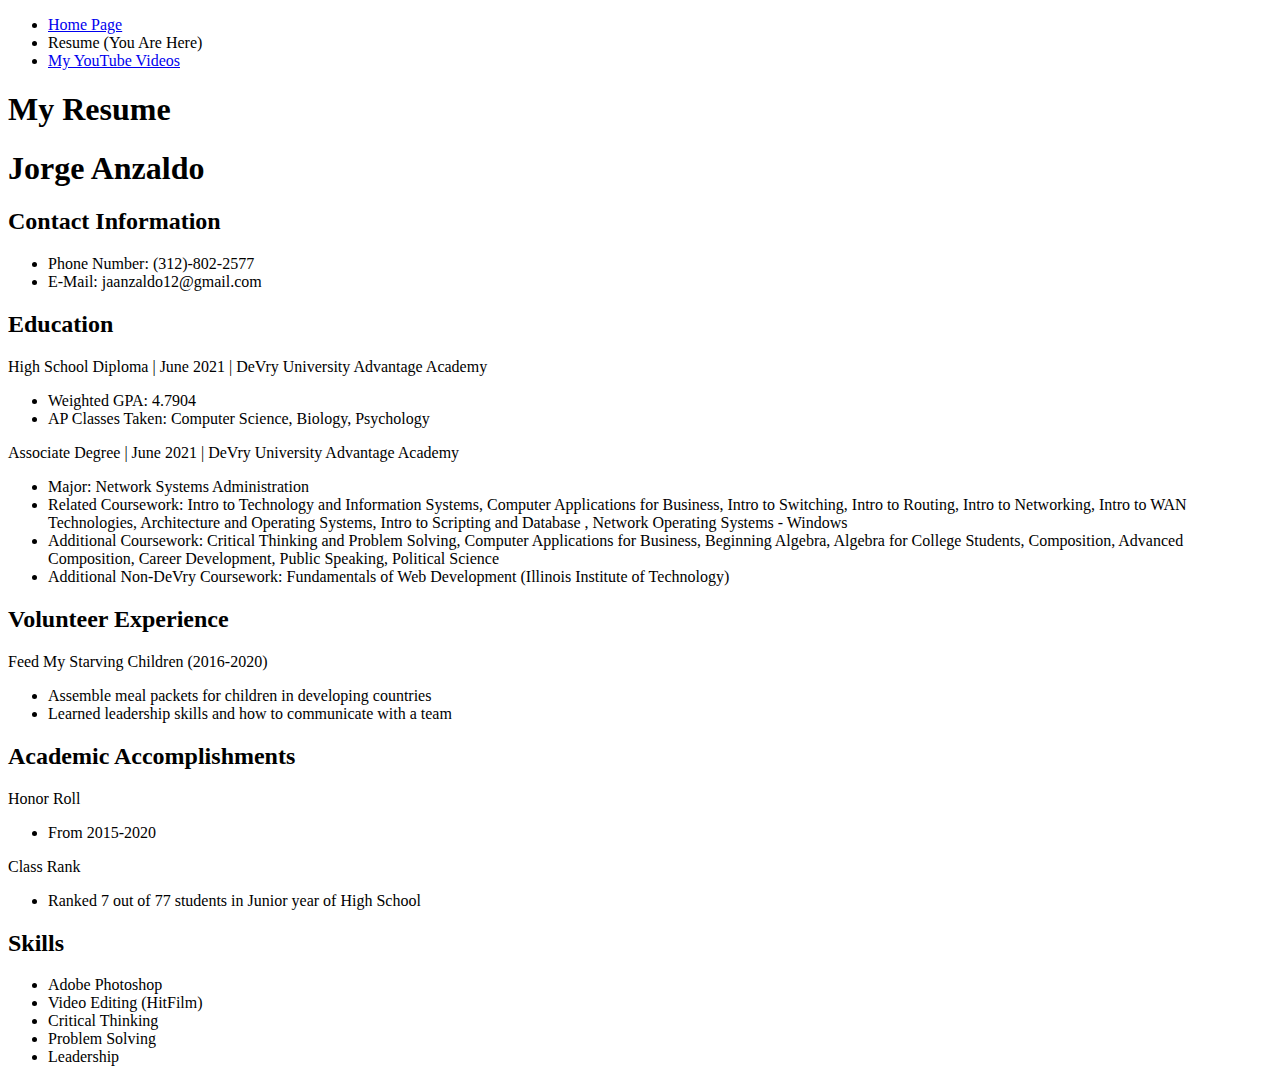
==== resume.html @ 8195be51 "added files from previous iteration" ====
<!DOCTYPE html>
<html lang="en">
	<head>
		<meta charset="UTF-8">
		<title>Resume</title>
	</head>
	<body>
    
	<ul>
		<li><a href="index.html">Home Page</a></li>
		<li>Resume (You Are Here)</li>
		<li><a href="videos.html">My YouTube Videos</a></li>
	</ul>
	
	<h1>My Resume</h1>
	
	<h1>Jorge Anzaldo</h1>
	
	<h2>Contact Information</h2>
	
	<ul>
		<li>Phone Number: (312)-802-2577</li>
		<li>E-Mail: jaanzaldo12@gmail.com</li>
	</ul>
	
	<h2>Education</h2>
	
	<p>High School Diploma | June 2021 | DeVry University Advantage Academy</p>
	<ul>
		<li>Weighted GPA: 4.7904</li>
		<li>AP Classes Taken: Computer Science, Biology, Psychology</li>
	</ul>
	
	<p>Associate Degree | June 2021 | DeVry University Advantage Academy</p>
	<ul>
		<li>Major: Network Systems Administration</li>
		<li>Related Coursework: Intro to Technology and Information Systems, Computer Applications for Business, Intro to Switching, Intro to Routing, Intro to Networking, Intro to WAN Technologies, Architecture and Operating Systems, Intro to Scripting and Database , Network Operating Systems - Windows</li>
		<li>Additional Coursework: Critical Thinking and Problem Solving, Computer Applications for Business, Beginning Algebra, Algebra for College Students, Composition, Advanced Composition, Career Development, Public Speaking, Political Science</li>
		<li>Additional Non-DeVry Coursework: Fundamentals of Web Development (Illinois Institute of Technology)</li>
	</ul>	
	
	<h2>Volunteer Experience</h2>
	<p>Feed My Starving Children (2016-2020)</p>
	<ul>
		<li>Assemble meal packets for children in developing countries</li>
		<li>Learned leadership skills and how to communicate with a team</li>
	</ul>
	
	<h2>Academic Accomplishments</h2>
	<p>Honor Roll</p>
	<ul>
		<li>From 2015-2020</li>
	</ul>
	<p>Class Rank</p>
	<ul>
		<li>Ranked 7 out of 77 students in Junior year of High School</li>
	</ul>
	
	<h2>Skills</h2>
	<ul>
		<li>Adobe Photoshop</li>
		<li>Video Editing (HitFilm)</li>
		<li>Critical Thinking</li>
		<li>Problem Solving</li>
		<li>Leadership</li>
	</ul>
	
	
	</body>
	
</html>
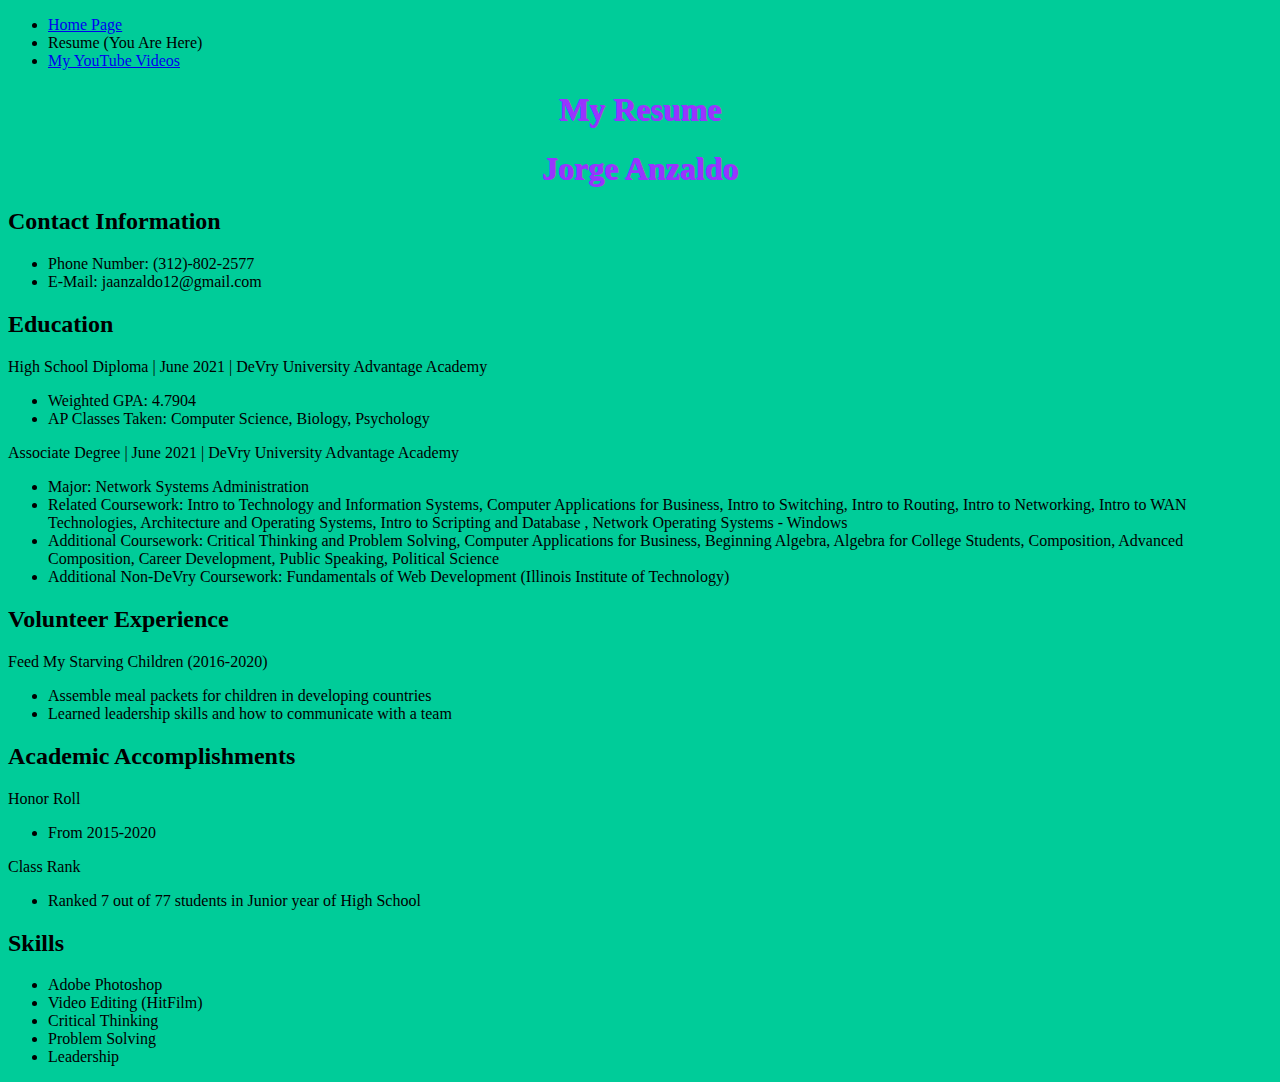
==== commit 84985d2e: "Added style to body and h1, started to link fonts" ====
--- a/resume.html
+++ b/resume.html
@@ -2,6 +2,10 @@
 <html lang="en">
 	<head>
 		<meta charset="UTF-8">
+		<link rel="stylesheet" href="css/style.css">
+		<link href="https://fonts.googleapis.com/css2?family=Rubik:wght@300&display=swap" rel="stylesheet"> 
+		<link href="https://fonts.googleapis.com/css2?family=Blinker:wght@800&display=swap" rel="stylesheet">
+		<link href="https://fonts.googleapis.com/css2?family=Quicksand&display=swap" rel="stylesheet"> 		
 		<title>Resume</title>
 	</head>
 	<body>
--- a/css/style.css
+++ b/css/style.css
@@ -0,0 +1,8 @@
+body {
+	background-color:#00cc99;
+}	
+h1 { 
+	color:#9933ff;
+	text-align:center;
+	text-shadow: 1px 1px;
+}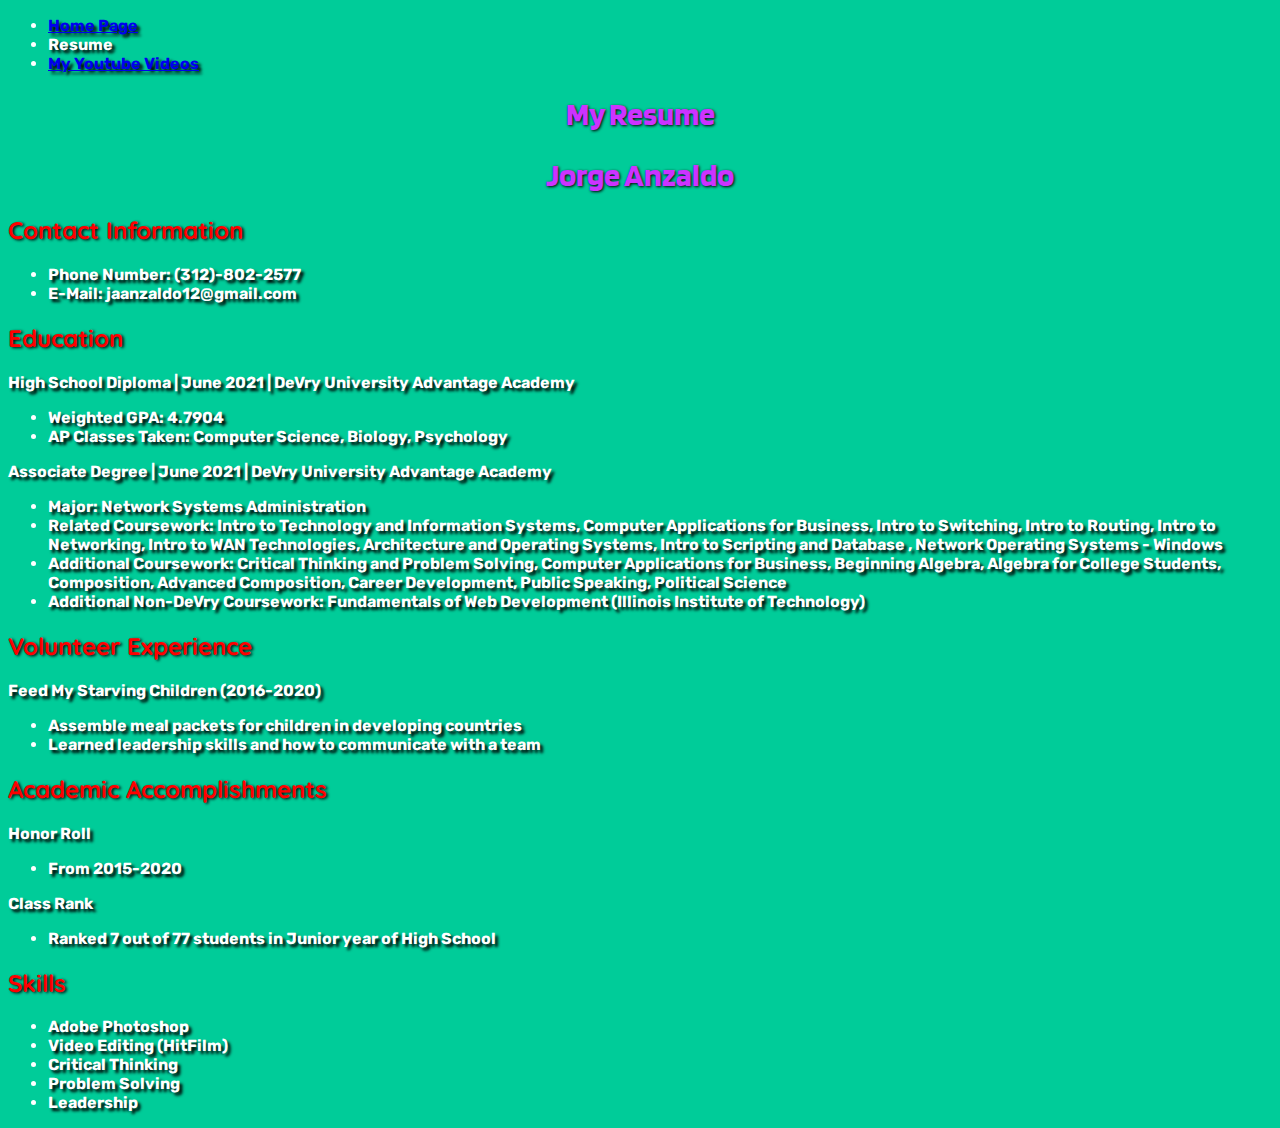
==== commit b7018d8f: "added nav id, div id, onpage id to all 3 pages" ====
--- a/resume.html
+++ b/resume.html
@@ -10,11 +10,15 @@
 	</head>
 	<body>
     
-	<ul>
-		<li><a href="index.html">Home Page</a></li>
-		<li>Resume (You Are Here)</li>
-		<li><a href="videos.html">My YouTube Videos</a></li>
-	</ul>
+		<nav id="main-navbar">
+			<div id="navbar-container">
+				<ul>
+					<li><a href="index.html">Home Page</a></li>
+					<li id ="onpage">Resume</li>
+					<li><a href="videos.html">My Youtube Videos</a></li>
+				</ul>
+			</div>
+		</nav>
 	
 	<h1>My Resume</h1>
 	
--- a/css/style.css
+++ b/css/style.css
@@ -2,7 +2,34 @@
 	background-color:#00cc99;
 }	
 h1 { 
-	color:#9933ff;
+	font-family: 'Blinker', sans-serif;
+	color:#cc33ff;
 	text-align:center;
-	text-shadow: 1px 1px;
+	text-shadow: 1px 1px 3px black;
+}
+
+h2 {
+	font-family: 'Quicksand', sans-serif;
+	color:#ff0000;
+	text-shadow: 2px 1px 3px black;
+}
+
+h3 {
+	font-family: 'Quicksand', sans-serif;
+	color:#ff0000;
+	text-shadow: 2px 1px 3px black;
+}
+
+p {
+	font-family: 'Rubik', light;
+	color:#ffffff;
+	font-weight:bold;
+	text-shadow: 3px 3px 3px black;
+}
+
+ul {
+	font-family: 'Rubik', light;
+	color:#ffffff;
+	font-weight:bold;
+	text-shadow: 3px 3px 3px black;	
 }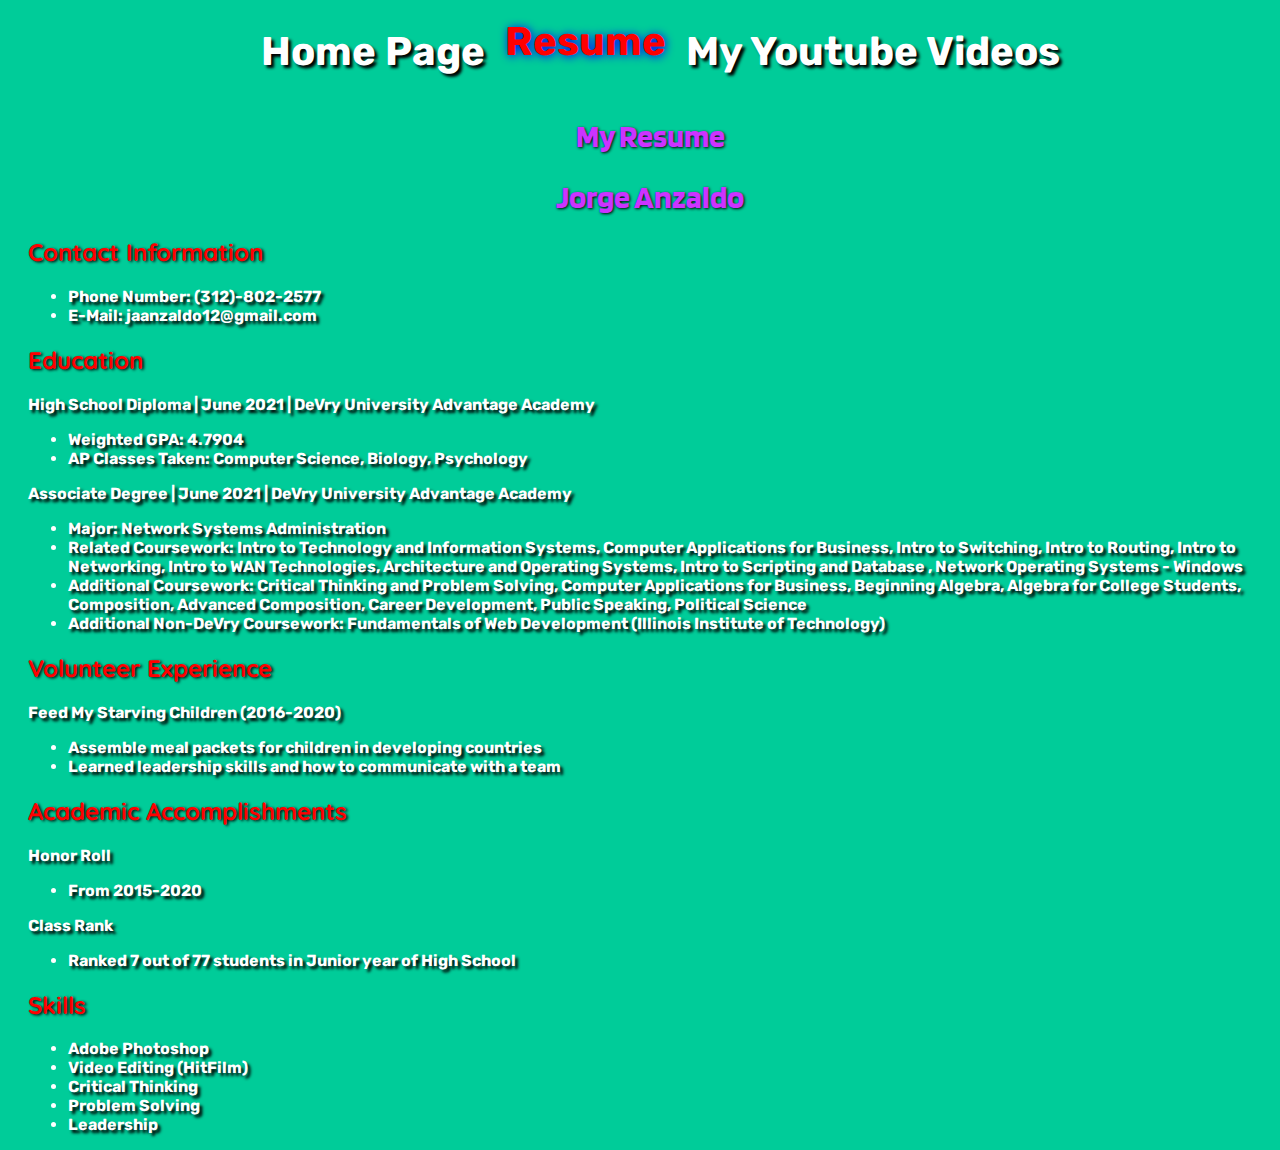
==== commit 9b29ac91: "added #wrapper to make a fixed length website" ====
--- a/resume.html
+++ b/resume.html
@@ -9,7 +9,7 @@
 		<title>Resume</title>
 	</head>
 	<body>
-    
+  
 		<nav id="main-navbar">
 			<div id="navbar-container">
 				<ul>
@@ -19,7 +19,7 @@
 				</ul>
 			</div>
 		</nav>
-	
+  <div id="wrapper">
 	<h1>My Resume</h1>
 	
 	<h1>Jorge Anzaldo</h1>
@@ -73,7 +73,7 @@
 		<li>Leadership</li>
 	</ul>
 	
-	
+  </div>
 	</body>
 	
 </html>--- a/css/style.css
+++ b/css/style.css
@@ -1,3 +1,50 @@
+#main-navbar { 
+	overflow:hidden;
+}
+
+#main-navbar ul {
+	list-style-type:none;
+	margin:0;
+	padding:0;
+	position:relative;
+	left:50%;
+	float:left;
+}
+
+#main-navbar ul li {
+	float:left;
+	position:relative;
+	right:50%;
+	display:block;
+	font-size:40px;
+}
+#main-navbar ul li a {
+	display:block;
+	padding:10px 20px;
+	color:#fff;
+	text-decoration:none;
+}
+
+#navbar-container {
+	float:left;
+	width:100%;
+	position:relative;
+	padding:10px 20px;
+	
+}
+
+#main-navbar ul li a:hover {
+	background-color:#000;
+}
+
+
+
+#onpage {
+	color:red;
+	position:relative;
+	text-shadow: 1px 1px 10px blue;
+}
+
 body {
 	background-color:#00cc99;
 }	
@@ -32,4 +79,9 @@
 	color:#ffffff;
 	font-weight:bold;
 	text-shadow: 3px 3px 3px black;	
+}
+#wrapper {
+	margin-left:20px;
+	position:static;
+	float:left;
 }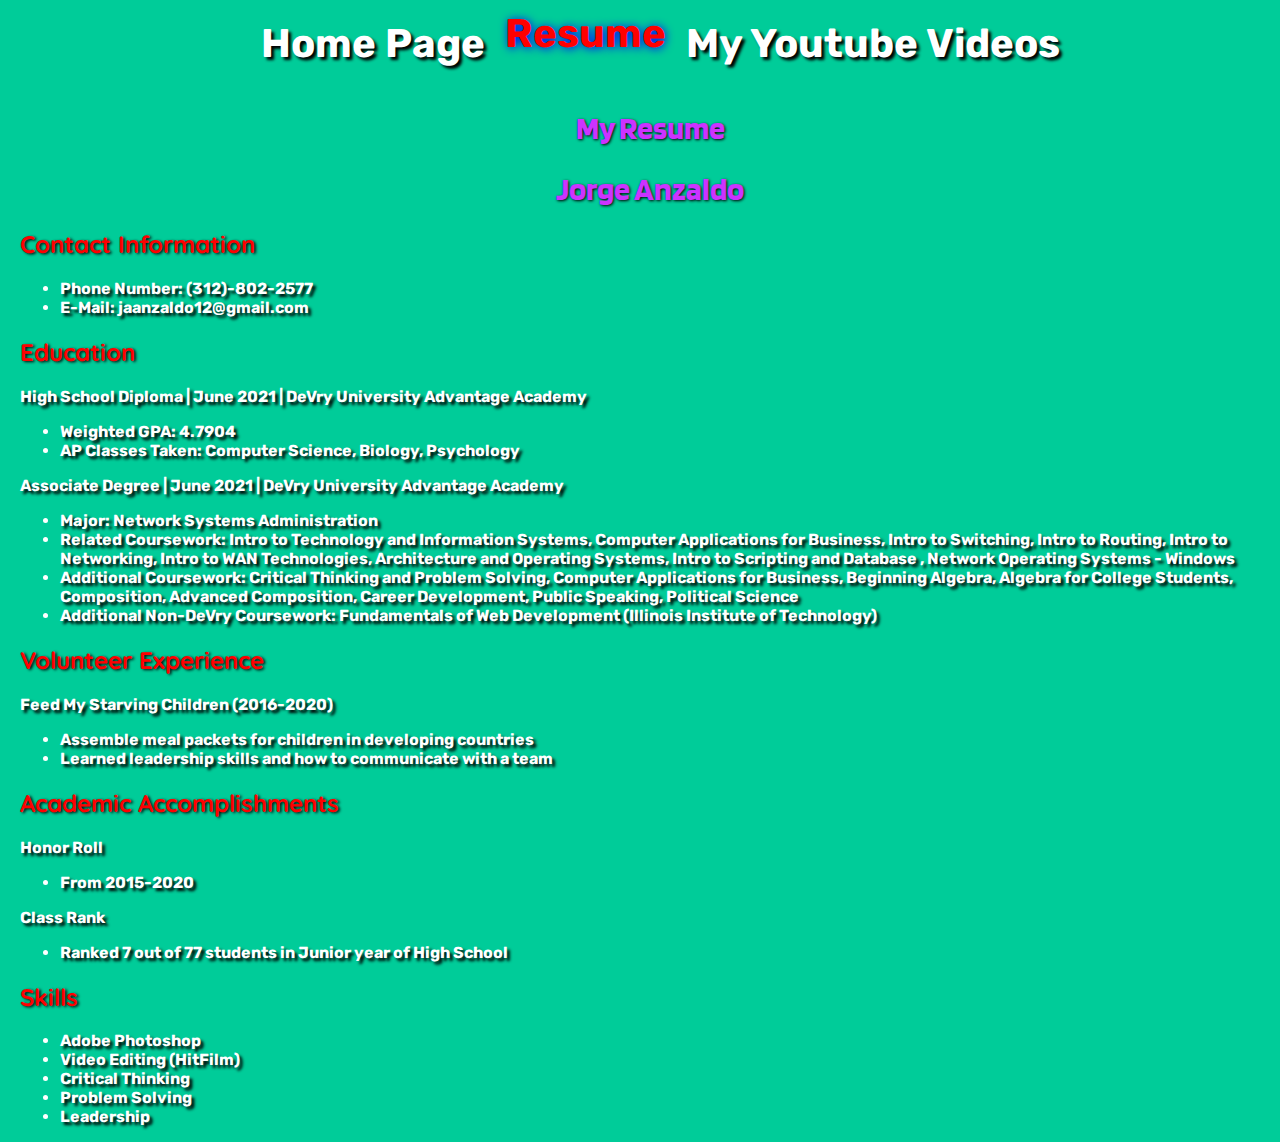
==== commit 15c57dfb: "Added normalize.css" ====
--- a/resume.html
+++ b/resume.html
@@ -2,6 +2,7 @@
 <html lang="en">
 	<head>
 		<meta charset="UTF-8">
+		<link rel="stylesheet" href="css/normalize.css">
 		<link rel="stylesheet" href="css/style.css">
 		<link href="https://fonts.googleapis.com/css2?family=Rubik:wght@300&display=swap" rel="stylesheet"> 
 		<link href="https://fonts.googleapis.com/css2?family=Blinker:wght@800&display=swap" rel="stylesheet">
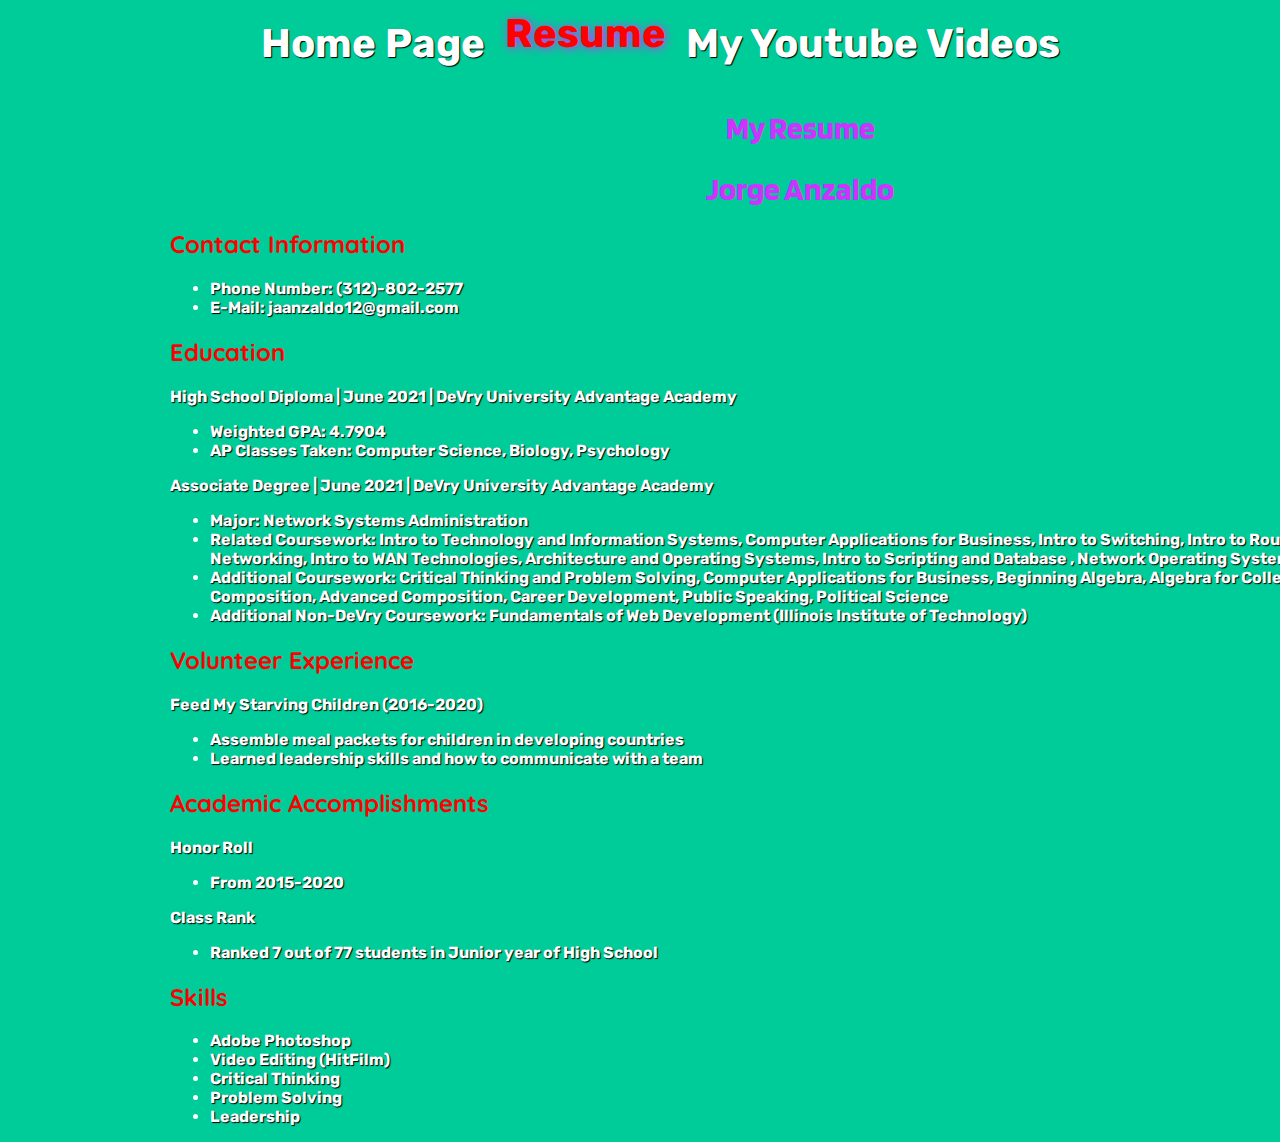
==== commit 7e47899e: "added sections and ID's, and also added in position and float tags to make the page more attractive" ====
--- a/resume.html
+++ b/resume.html
@@ -21,6 +21,7 @@
 			</div>
 		</nav>
   <div id="wrapper">
+	<section id="resume">
 	<h1>My Resume</h1>
 	
 	<h1>Jorge Anzaldo</h1>
@@ -31,7 +32,7 @@
 		<li>Phone Number: (312)-802-2577</li>
 		<li>E-Mail: jaanzaldo12@gmail.com</li>
 	</ul>
-	
+
 	<h2>Education</h2>
 	
 	<p>High School Diploma | June 2021 | DeVry University Advantage Academy</p>
@@ -48,12 +49,15 @@
 		<li>Additional Non-DeVry Coursework: Fundamentals of Web Development (Illinois Institute of Technology)</li>
 	</ul>	
 	
+	
+	
 	<h2>Volunteer Experience</h2>
 	<p>Feed My Starving Children (2016-2020)</p>
 	<ul>
 		<li>Assemble meal packets for children in developing countries</li>
 		<li>Learned leadership skills and how to communicate with a team</li>
 	</ul>
+		
 	
 	<h2>Academic Accomplishments</h2>
 	<p>Honor Roll</p>
@@ -65,6 +69,7 @@
 		<li>Ranked 7 out of 77 students in Junior year of High School</li>
 	</ul>
 	
+	
 	<h2>Skills</h2>
 	<ul>
 		<li>Adobe Photoshop</li>
@@ -73,6 +78,7 @@
 		<li>Problem Solving</li>
 		<li>Leadership</li>
 	</ul>
+	</section>
 	
   </div>
 	</body>
--- a/css/style.css
+++ b/css/style.css
@@ -37,12 +37,19 @@
 	background-color:#000;
 }
 
+#rendition {
+	float:down;
+}
 
+#welcome {
+	position:relative;
+	left:1000px;
+}
 
 #onpage {
 	color:red;
 	position:relative;
-	text-shadow: 1px 1px 10px blue;
+	text-shadow: 1px 1px 10px #cc33ff;
 }
 
 body {
@@ -52,36 +59,48 @@
 	font-family: 'Blinker', sans-serif;
 	color:#cc33ff;
 	text-align:center;
-	text-shadow: 1px 1px 3px black;
 }
 
 h2 {
 	font-family: 'Quicksand', sans-serif;
 	color:#ff0000;
-	text-shadow: 2px 1px 3px black;
 }
 
 h3 {
 	font-family: 'Quicksand', sans-serif;
 	color:#ff0000;
-	text-shadow: 2px 1px 3px black;
 }
 
 p {
 	font-family: 'Rubik', light;
 	color:#ffffff;
 	font-weight:bold;
-	text-shadow: 3px 3px 3px black;
+	text-shadow: 1px 1px 1px black;
 }
 
 ul {
 	font-family: 'Rubik', light;
 	color:#ffffff;
 	font-weight:bold;
-	text-shadow: 3px 3px 3px black;	
+	text-shadow: 1px 1px 1px black;	
 }
 #wrapper {
 	margin-left:20px;
 	position:static;
 	float:left;
+}
+
+iframe {
+	width:1280px;
+	height:720px;
+	position:static;
+}
+
+#intro {
+	text-align:center;
+}
+
+#resume {
+	position:relative;
+	left:150px;	
 }